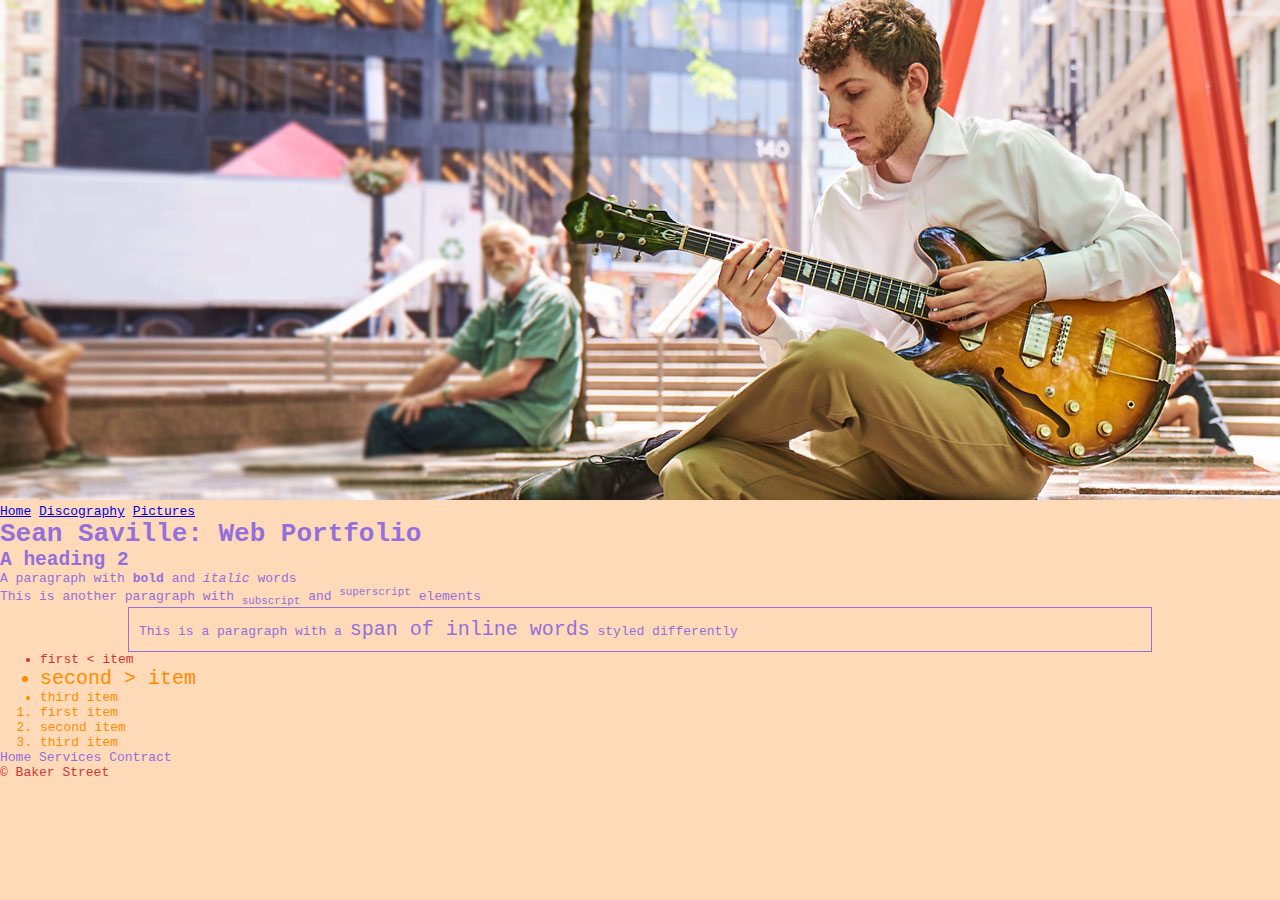
==== index.html @ 2ef7711c "assignment3" ====
<!DOCTYPE html>
<html lang="en">

<head>
    <meta charset="utf-8">
    <title>Sean Saville</title>
    <link rel="stylesheet" type="text/css" href="css/styles.css">
    
    <style>

        li {
            color: darkorange;
        }
        
        h2 {
            style="color: darkorange";
        }  
    
        .teslared {
            color: rgb(211, 54, 48);
        }
        
        .font-big {
            font-size: 20px;
        }
        
        #content p {
            color:aqua;
        }
            
    </style>
    
</head>

<body>
<header>
    <nav>
        <a href="index.html"><img src="images/sean.jpg" alt="baker street is very epic!"></a>
    </nav>
    </header>
<main>
    <a href="index.html">Home</a>
    <a href="discog.html">Discography</a>
    <a href="pics.html">Pictures</a>
    <h1>Sean Saville: Web Portfolio</h1>
    <h2>A heading 2</h2>
    <p>A paragraph with <strong>bold</strong> and <em>italic</em> words </p>
    <p>This is another paragraph with <sub>subscript</sub> and <sup>superscript</sup> elements</p>
    
    <div class="centered">
    <p>This is a paragraph with a <span class="font-big">span of inline words</span> styled differently</p>
    </div>
<ul>
 <li class="teslared">first &lt; item</li>   
 <li class="font-big">second &gt; item</li>
 <li>third item</li>     
</ul>  
<ol>
  <li>first item</li>   
 <li>second item</li>
 <li>third item</li>  
</ol>
</main>
<div id="content">Home Services Contract</div>
<p class="teslared">&copy; Baker Street</p>    
</body>


</body>
</html>
---- css/styles.css ----
* {
    box-sizing: border-box;
    margin: 0;
}


body {
    color: mediumpurple;
    background-color: peachpuff;
    
    font-family: monospace;
}


.red-span {
    color: red;
}

.centered {
/*
    margin-left: 50px;
    margin-right: 50px;
*/
/*
    margin-left: auto;
    margin-right: auto;
    width: 80%; 
*/
    
    padding: 10px 10px 10px 10px;
    border: 1px solid;
    margin: 0 auto 0 auto;
    width: 80%;
}
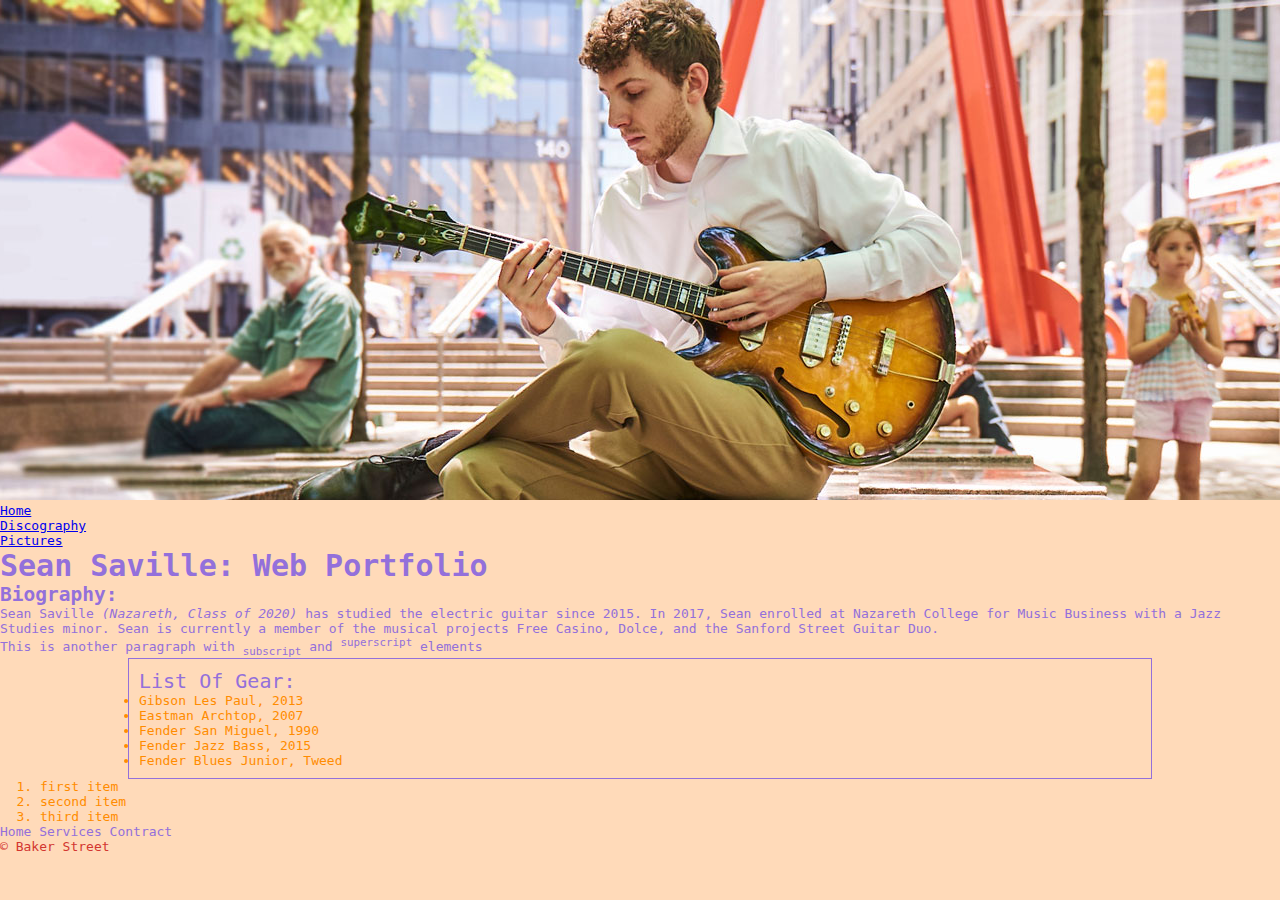
==== commit 98a980f6: "many changes" ====
--- a/index.html
+++ b/index.html
@@ -5,66 +5,66 @@
     <meta charset="utf-8">
     <title>Sean Saville</title>
     <link rel="stylesheet" type="text/css" href="css/styles.css">
-    
+
     <style>
-
         li {
             color: darkorange;
         }
-        
+
         h2 {
             style="color: darkorange";
-        }  
-    
+        }
+
         .teslared {
             color: rgb(211, 54, 48);
         }
-        
+
         .font-big {
             font-size: 20px;
         }
-        
+
+        .font-bigger {
+            font-size: 30px;
+        }
+
         #content p {
-            color:aqua;
+            color: aqua;
         }
-            
     </style>
-    
+
 </head>
 
 <body>
-<header>
-    <nav>
-        <a href="index.html"><img src="images/sean.jpg" alt="baker street is very epic!"></a>
-    </nav>
+    <header>
+        <nav>
+            <a href="index.html"><img src="images/sean.jpg" alt="baker street is very epic!" height="500px"></a>
+        </nav>
     </header>
-<main>
-    <a href="index.html">Home</a>
-    <a href="discog.html">Discography</a>
-    <a href="pics.html">Pictures</a>
-    <h1>Sean Saville: Web Portfolio</h1>
-    <h2>A heading 2</h2>
-    <p>A paragraph with <strong>bold</strong> and <em>italic</em> words </p>
-    <p>This is another paragraph with <sub>subscript</sub> and <sup>superscript</sup> elements</p>
-    
-    <div class="centered">
-    <p>This is a paragraph with a <span class="font-big">span of inline words</span> styled differently</p>
-    </div>
-<ul>
- <li class="teslared">first &lt; item</li>   
- <li class="font-big">second &gt; item</li>
- <li>third item</li>     
-</ul>  
-<ol>
-  <li>first item</li>   
- <li>second item</li>
- <li>third item</li>  
-</ol>
-</main>
-<div id="content">Home Services Contract</div>
-<p class="teslared">&copy; Baker Street</p>    
-</body>
+    <main>
+        <a href="index.html">Home</a>
+        <a href="discog.html">Discography</a>
+        <a href="pics.html">Pictures</a>
+        <h1 class="font-bigger">Sean Saville: Web Portfolio</h1>
+        <h2>Biography:</h2>
+        <p>Sean Saville <em>(Nazareth, Class of 2020)</em> has studied the electric guitar since 2015. In 2017, Sean enrolled at Nazareth College for Music Business with a Jazz Studies minor. Sean is currently a member of the musical projects Free Casino, Dolce, and the Sanford Street Guitar Duo.</p>
+        <p>This is another paragraph with <sub>subscript</sub> and <sup>superscript</sup> elements</p>
 
-
-</body>
-</html>
+        <div class="centered">
+            <p class="font-big">List Of Gear:</p>
+            <li>Gibson Les Paul, 2013</li>
+            <li>Eastman Archtop, 2007</li>
+            <li>Fender San Miguel, 1990</li>
+            <li>Fender Jazz Bass, 2015</li>
+            <li>Fender Blues Junior, Tweed</li>
+        </div>
+        <ol>
+            <li>first item</li>
+            <li>second item</li>
+            <li>third item</li>
+        </ol>
+    </main>
+    <footer>
+        <div id="content">Home Services Contract</div>
+        <p class="teslared">&copy; Baker Street</p>
+    </footer>
+</body></html>
--- a/css/styles.css
+++ b/css/styles.css
@@ -7,7 +7,7 @@
 body {
     color: mediumpurple;
     background-color: peachpuff;
-    
+
     font-family: monospace;
 }
 
@@ -17,18 +17,41 @@
 }
 
 .centered {
-/*
+    /*
     margin-left: 50px;
     margin-right: 50px;
 */
-/*
+    /*
     margin-left: auto;
     margin-right: auto;
     width: 80%; 
 */
-    
+
     padding: 10px 10px 10px 10px;
     border: 1px solid;
     margin: 0 auto 0 auto;
     width: 80%;
-}+}
+
+
+header nav {
+    display: flex;
+    justify-content: flex-end;
+}
+
+.container,
+header,
+main,
+footer {
+    display: flex;
+}
+
+@media screen and (max-width: 80rem) {
+
+    .container,
+    header,
+    main,
+    footer {
+        flex-direction: column;
+    }
+}
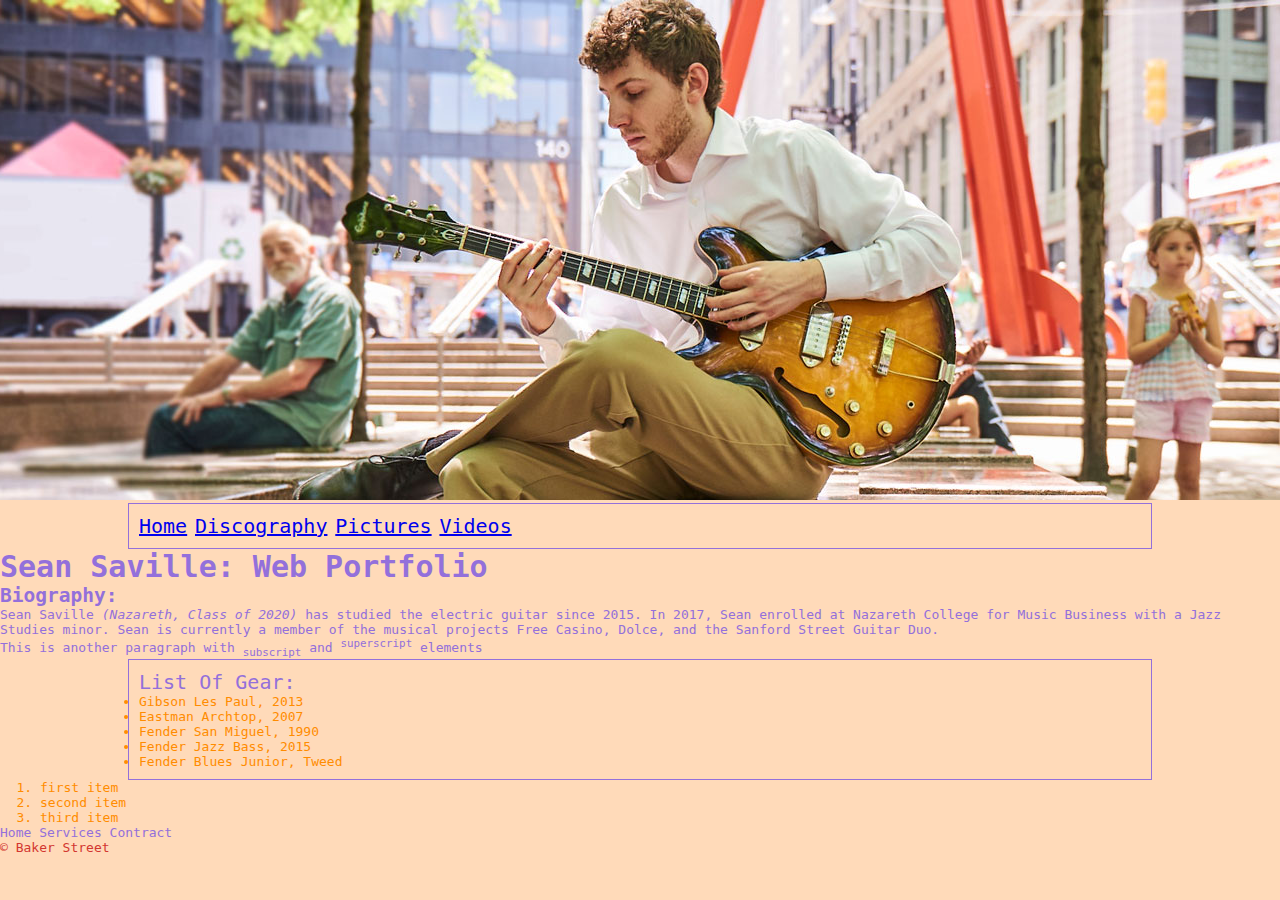
==== commit 5f762654: "assignment3" ====
--- a/index.html
+++ b/index.html
@@ -18,6 +18,10 @@
         .teslared {
             color: rgb(211, 54, 48);
         }
+        
+        .font-medium {
+            font-size: 15px;
+        }
 
         .font-big {
             font-size: 20px;
@@ -30,6 +34,7 @@
         #content p {
             color: aqua;
         }
+
     </style>
 
 </head>
@@ -41,9 +46,12 @@
         </nav>
     </header>
     <main>
-        <a href="index.html">Home</a>
-        <a href="discog.html">Discography</a>
-        <a href="pics.html">Pictures</a>
+        <ul class="centered">
+        <a href="index.html" class="font-big">Home</a>
+        <a href="discog.html" class="font-big">Discography</a>
+        <a href="pics.html" class="font-big">Pictures</a>
+        <a href="videos.html" class="font-big">Videos</a>
+        </ul>
         <h1 class="font-bigger">Sean Saville: Web Portfolio</h1>
         <h2>Biography:</h2>
         <p>Sean Saville <em>(Nazareth, Class of 2020)</em> has studied the electric guitar since 2015. In 2017, Sean enrolled at Nazareth College for Music Business with a Jazz Studies minor. Sean is currently a member of the musical projects Free Casino, Dolce, and the Sanford Street Guitar Duo.</p>
@@ -67,4 +75,6 @@
         <div id="content">Home Services Contract</div>
         <p class="teslared">&copy; Baker Street</p>
     </footer>
-</body></html>
+</body>
+
+</html>
